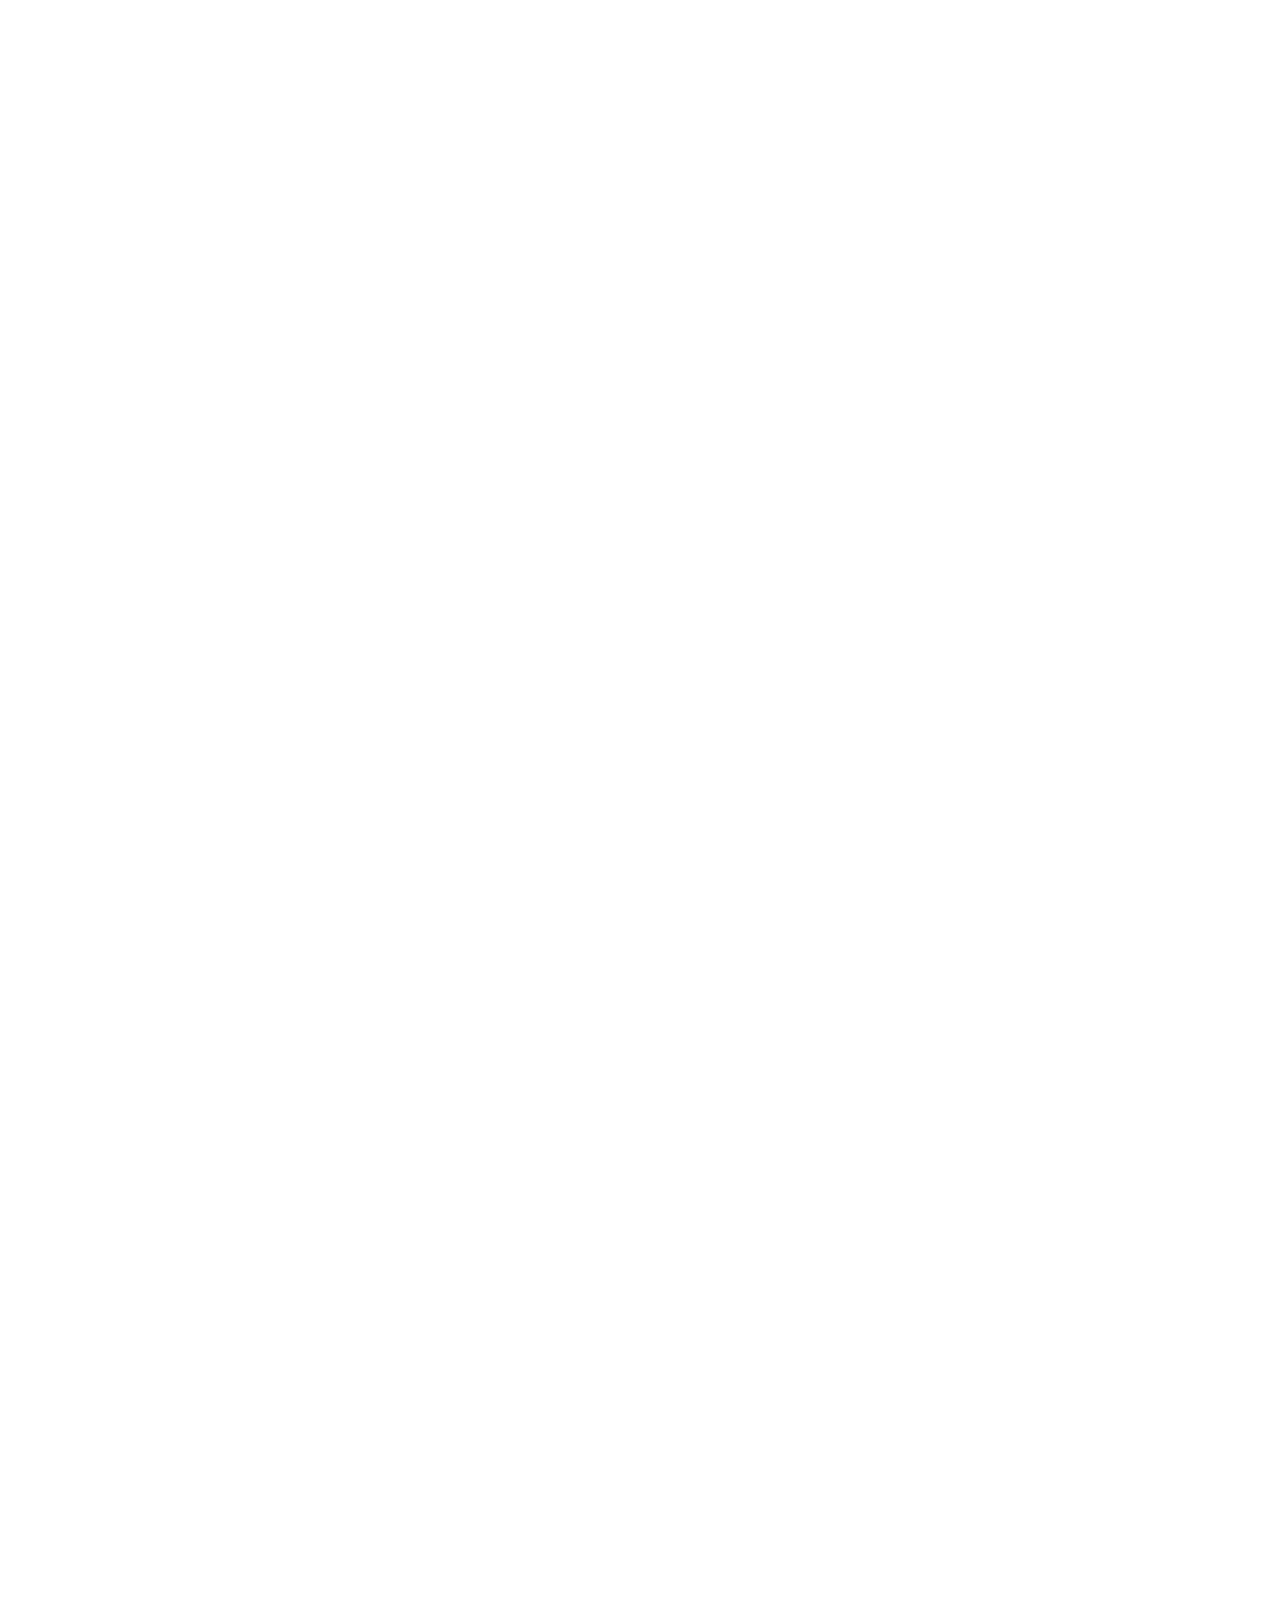
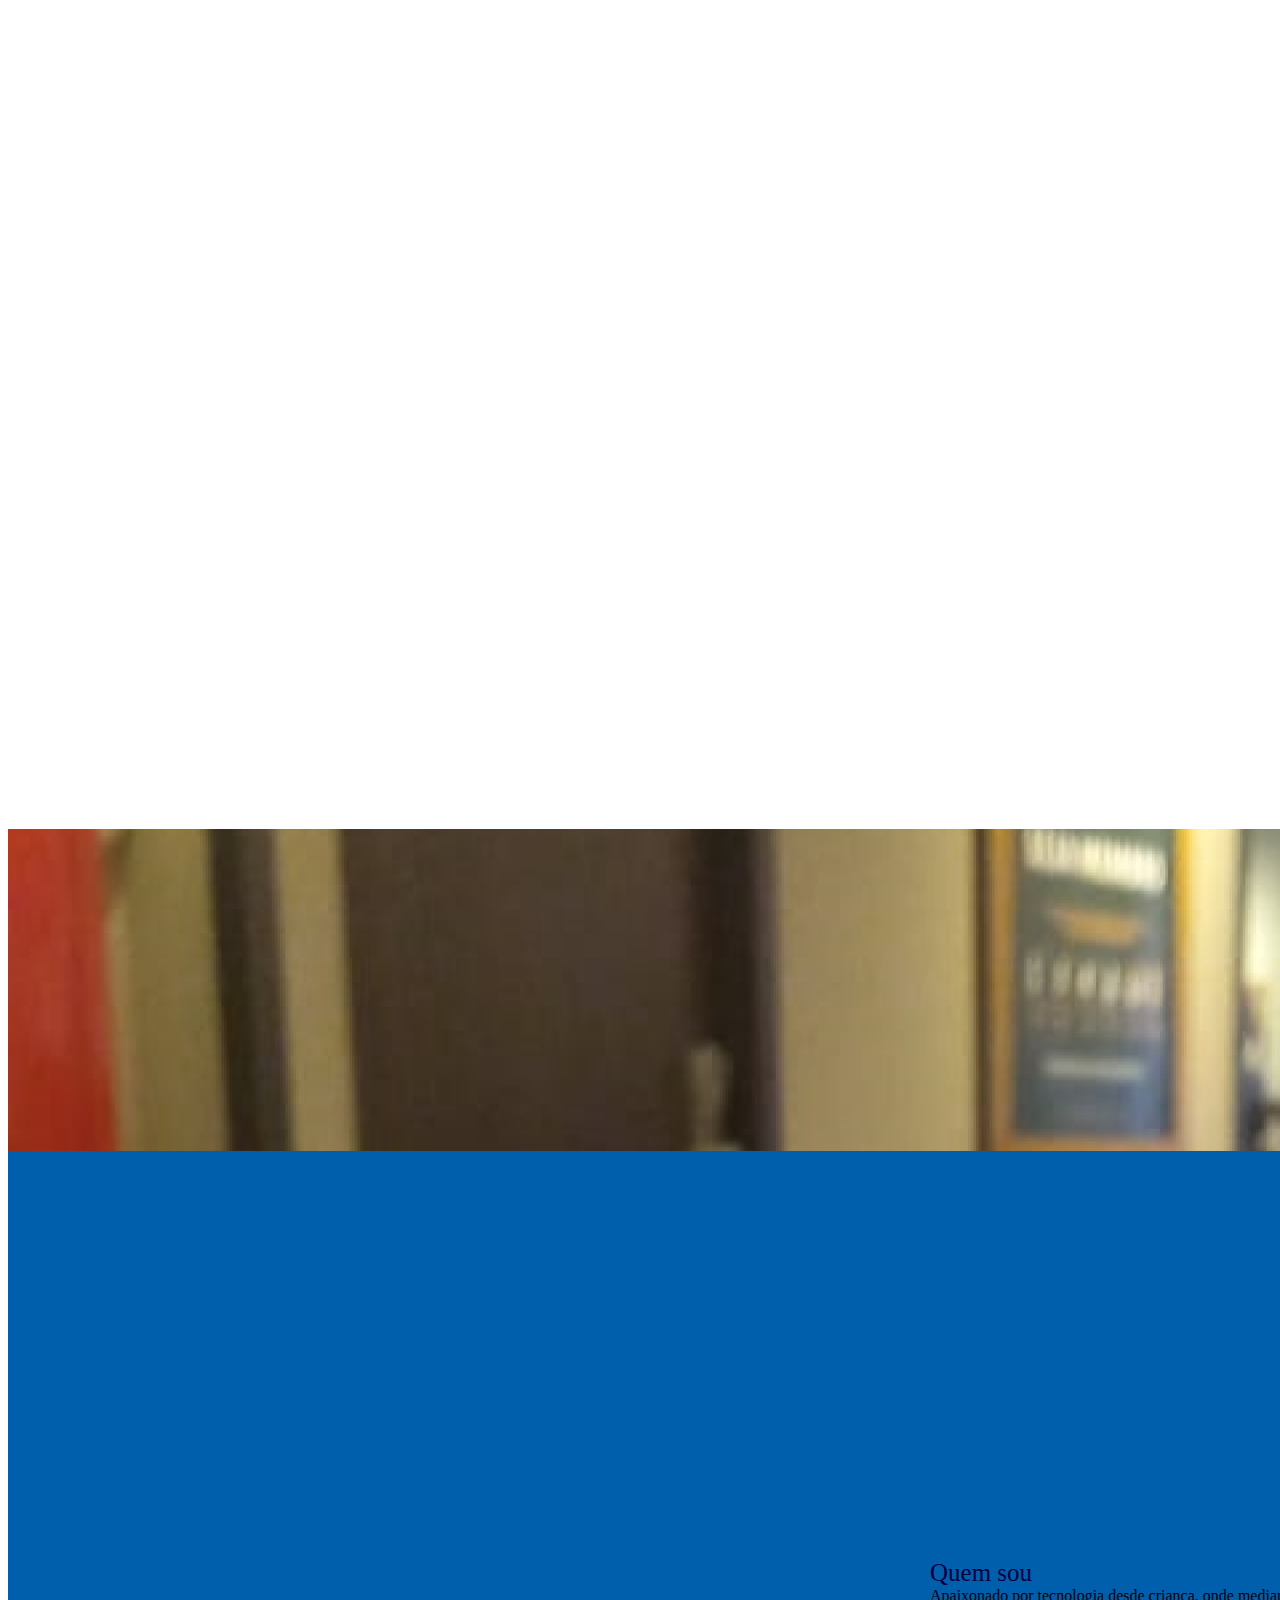
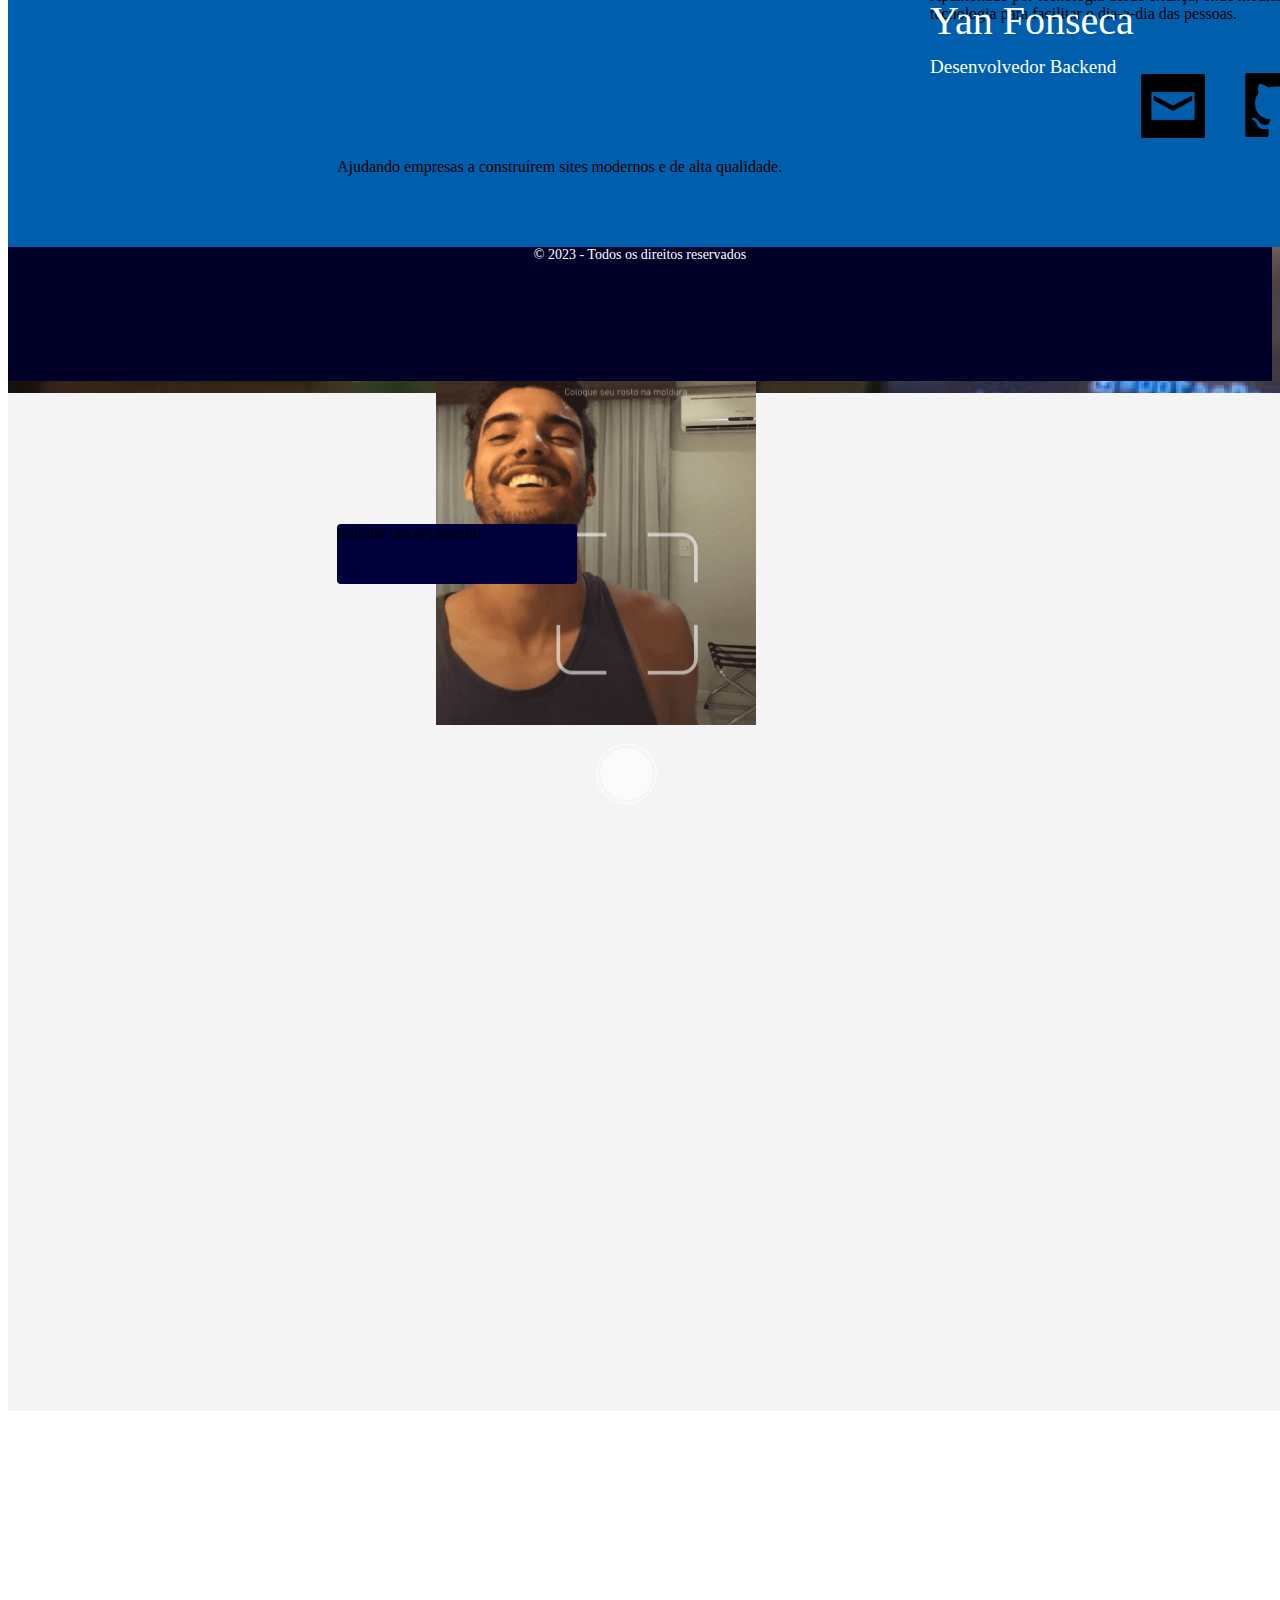
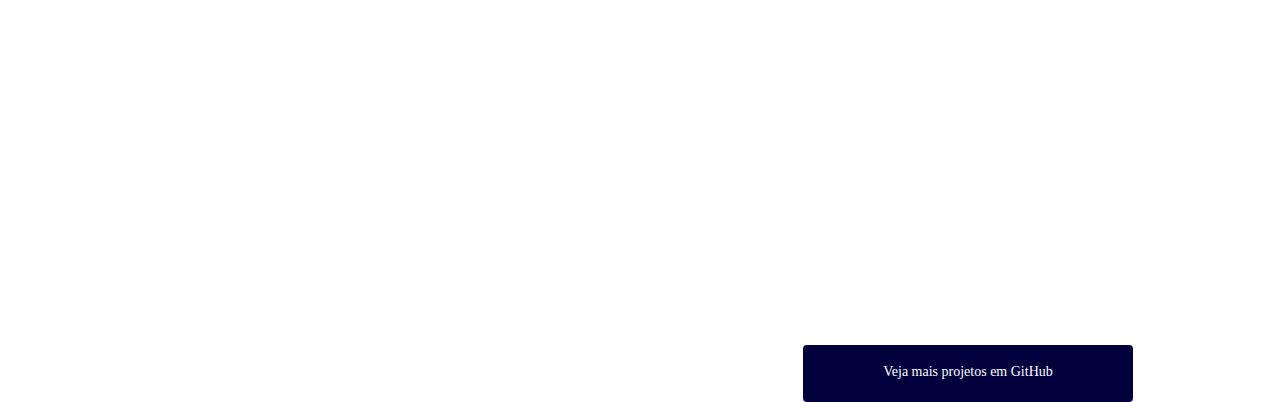
==== index2.html @ cb4ba754 "" ====
﻿<html>
    <head>
        <title>Yan Fonseca</title>
        <link href="https://cdn.jsdelivr.net/npm/bootstrap@5.3.0-alpha1/dist/css/bootstrap.min.css" rel="stylesheet" integrity="sha384-GLhlTQ8iRABdZLl6O3oVMWSktQOp6b7In1Zl3/Jr59b6EGGoI1aFkw7cmDA6j6gD" crossorigin="anonymous">
        <script src="https://cdn.jsdelivr.net/npm/bootstrap@5.3.0-alpha1/dist/js/bootstrap.bundle.min.js" integrity="sha384-w76AqPfDkMBDXo30jS1Sgez6pr3x5MlQ1ZAGC+nuZB+EYdgRZgiwxhTBTkF7CXvN" crossorigin="anonymous"></script>
        <link rel="stylesheet" href="style.css" />
    </head>

    <body>
        <div id='portifolio' class='portifolio'>
            <div id='conteiner' class='conteiner-fluid m-0 p-0'>
                <div id='linhaservicos' class='linhaservicos'>
                    <div id='colunaservicos2' class='colunaservicos2'>
                        <div id='botao' class='botao'>
                            <div id='soliciteumorçamento' class='soliciteumorçamento'>
                                Solicite um orçamento
                            </div>
                        </div>
                    </div>
                    <div id='colunaservicos1' class='colunaservicos1'>
                        <div id='serviços' class='serviços'>
                            Serviços
                        </div>
                    </div>
                </div>
                <div id='linhahabilidades' class='linhahabilidades'>
                    <div id='linhahabilidades2' class='linhahabilidades2'>
                        <div id='colunahabilidades2' class='colunahabilidades2'>
                            <div id='rectangle14' class='rectangle14'>
                            </div>
                        </div>
                        <div id='habilidadesicones' class='habilidadesicones'>
                            <img id='c-+' class='c-+' src='[data-uri]' />
                            </img>
                            <img id='csharp' class='csharp' src='[data-uri]' />
                            </img>
                            <img id='java' class='java' src='[data-uri]' />
                            </img>
                            <img id='python' class='python' src='[data-uri]' />
                            </img>
                            <img id='php' class='php' src='[data-uri]' />
                            </img>
                            <img id='html5' class='html5' src='[data-uri]' />
                            </img>
                            <img id='css3' class='css3' src='[data-uri]' />
                            </img>
                            <img id='bootstrap' class='bootstrap' src='[data-uri]' />
                            </img>
                            <img id='wordpress' class='wordpress' src='[data-uri]' />
                            </img>
                        </div>
                    </div>
                    <div id='colunahabilidades1' class='colunahabilidades1'>
                        <div id='habilidades6' class='habilidades6'>
                            Habilidades
                        </div>
                    </div>
                </div>
                <div id='linhaprojetos' class='linhaprojetos'>
                    <div id='colunaprojetos' class='colunaprojetos'>
                        <img id='fundoyanban1' class='fundoyanban1' src='[data-uri]' />
                        </img>
                        <img id='opaco' class='opaco' src='[data-uri]' />
                        </img>
                        <div id='botao2' class='botao2'>
                            <div id='vejamaisprojetosemgithub' class='vejamaisprojetosemgithub'>
                                Veja mais projetos em GitHub
                            </div>
                        </div>
                    </div>
                </div>
                <div id='linhasobre' class='linhasobre'>
                    <div id='coluna2' class='coluna2'>
                        <div id='linha2' class='linha2'>
                            <div id='icons' class='icons'>
                                <img id='linkedin' class='linkedin' src='[data-uri]' />
                                </img>
                                <img id='whatsapp' class='whatsapp' src='[data-uri]' />
                                </img>
                                <img id='githublogosilhouetteinasquare' class='githublogosilhouetteinasquare' src='[data-uri]' />
                                </img>
                                <img id='email' class='email' src='[data-uri]' />
                                </img>
                            </div>
                        </div>
                        <div id='linha1' class='linha1'>
                            <div id='txt' class='txt'>
                                <div id='quemsou' class='quemsou'>
                                    Quem sou
                                </div>
                                <div id='yanfonseca' class='yanfonseca'>
                                    Yan Fonseca
                                </div>
                                <div id='desenvolvedorbackend' class='desenvolvedorbackend'>
                                    Desenvolvedor Backend
                                </div>
                                <div id='apaixonadoportecnologiadesdecriança,ondemedianteexperiênciasdiversas,acaboupordesejarfazerusodatecnologiaparafacilitarodia-a-diadaspessoas.' class='apaixonadoportecnologiadesdecriança,ondemedianteexperiênciasdiversas,acaboupordesejarfazerusodatecnologiaparafacilitarodia-a-diadaspessoas.'>
                                    Apaixonado por tecnologia desde criança, onde mediante experiências diversas, acabou por desejar fazer uso da tecnologia para facilitar o dia-a-dia das pessoas.
                                </div>
                            </div>
                        </div>
                    </div>
                    <div id='coluna1' class='coluna1'>
                        <div id='foto' class='foto'>
                            <img id='img_yan1' class='img_yan1' src='[data-uri]' />
                            </img>
                            <img id='coisinhadefoto' class='coisinhadefoto' src='[data-uri]' />
                            </img>
                        </div>
                    </div>
                </div>
                <div id='linhainicio' class='linhainicio'>
                    <div id='coluna02' class='coluna02'>
                        <div id='logo2' class='logo2'>
                            <div id='h1' class='h1'>
                                <div id='dubweb' class='dubweb'>
                                    DubWeb
                                </div>
                            </div>
                            <div id='h12' class='h12'>
                                <div id='d17' class='d17'>
                                    D
                                </div>
                            </div>
                            <div id='h13' class='h13'>
                                <div id='w4' class='w4'>
                                    W
                                </div>
                            </div>
                        </div>
                    </div>
                    <div id='coluna01' class='coluna01'>
                        <div id='h14' class='h14'>
                            <div id='ajudandoempresasaconstruíremsitesmodernosedealtaqualidade.' class='ajudandoempresasaconstruíremsitesmodernosedealtaqualidade.'>
                                Ajudando empresas a construírem sites modernos
                                e de alta qualidade.
                            </div>
                        </div>
                        <div id='a42' class='a42'>
                            <div id='soliciteumorçamento2' class='soliciteumorçamento2'>
                                Solicite um orçamento
                            </div>
                        </div>
                    </div>
                </div>
            </div>
            <div id='linharodape' class='row'>
                    <div id='colunarodape' class='col-md-12'>
                        <div id='footerestilo'>
                            © 2023 - Todos os direitos reservados
                        </div>
                    </div>
                </div>
        </div>
    
    </body>
</html>
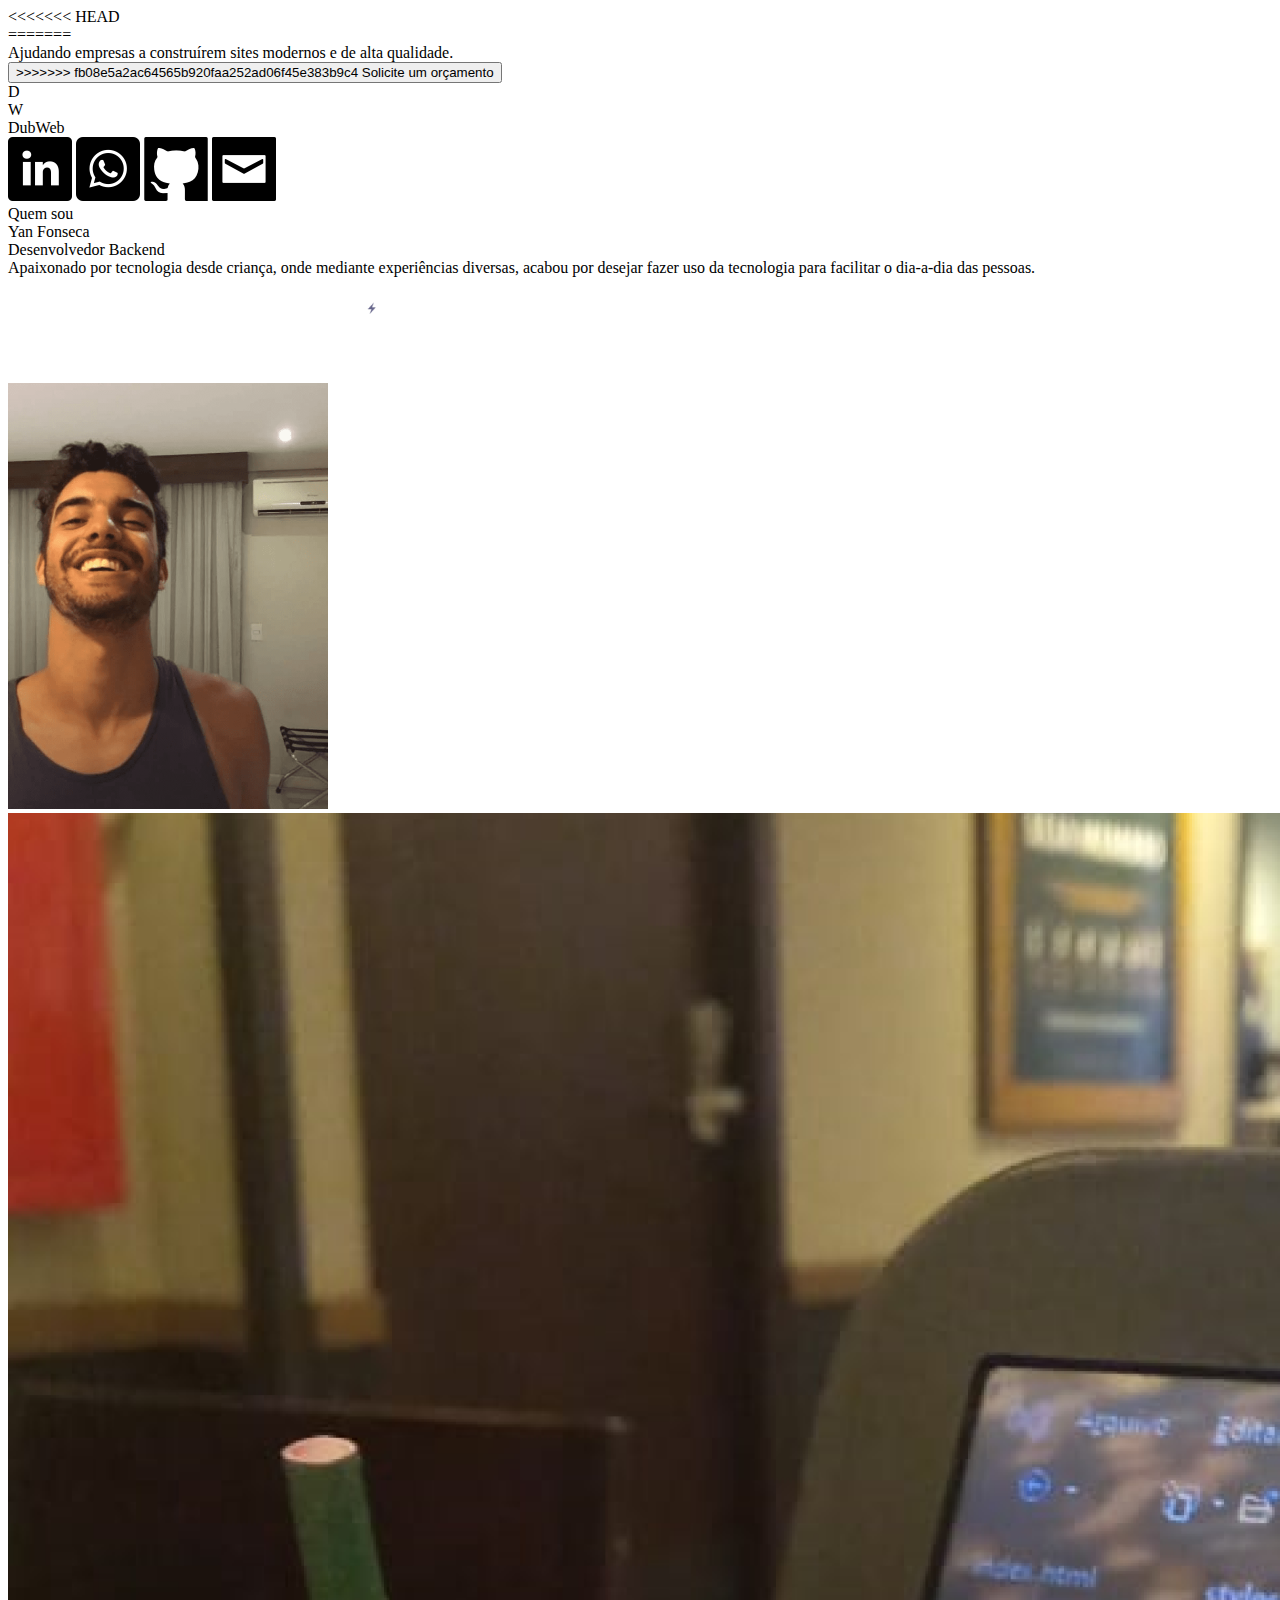
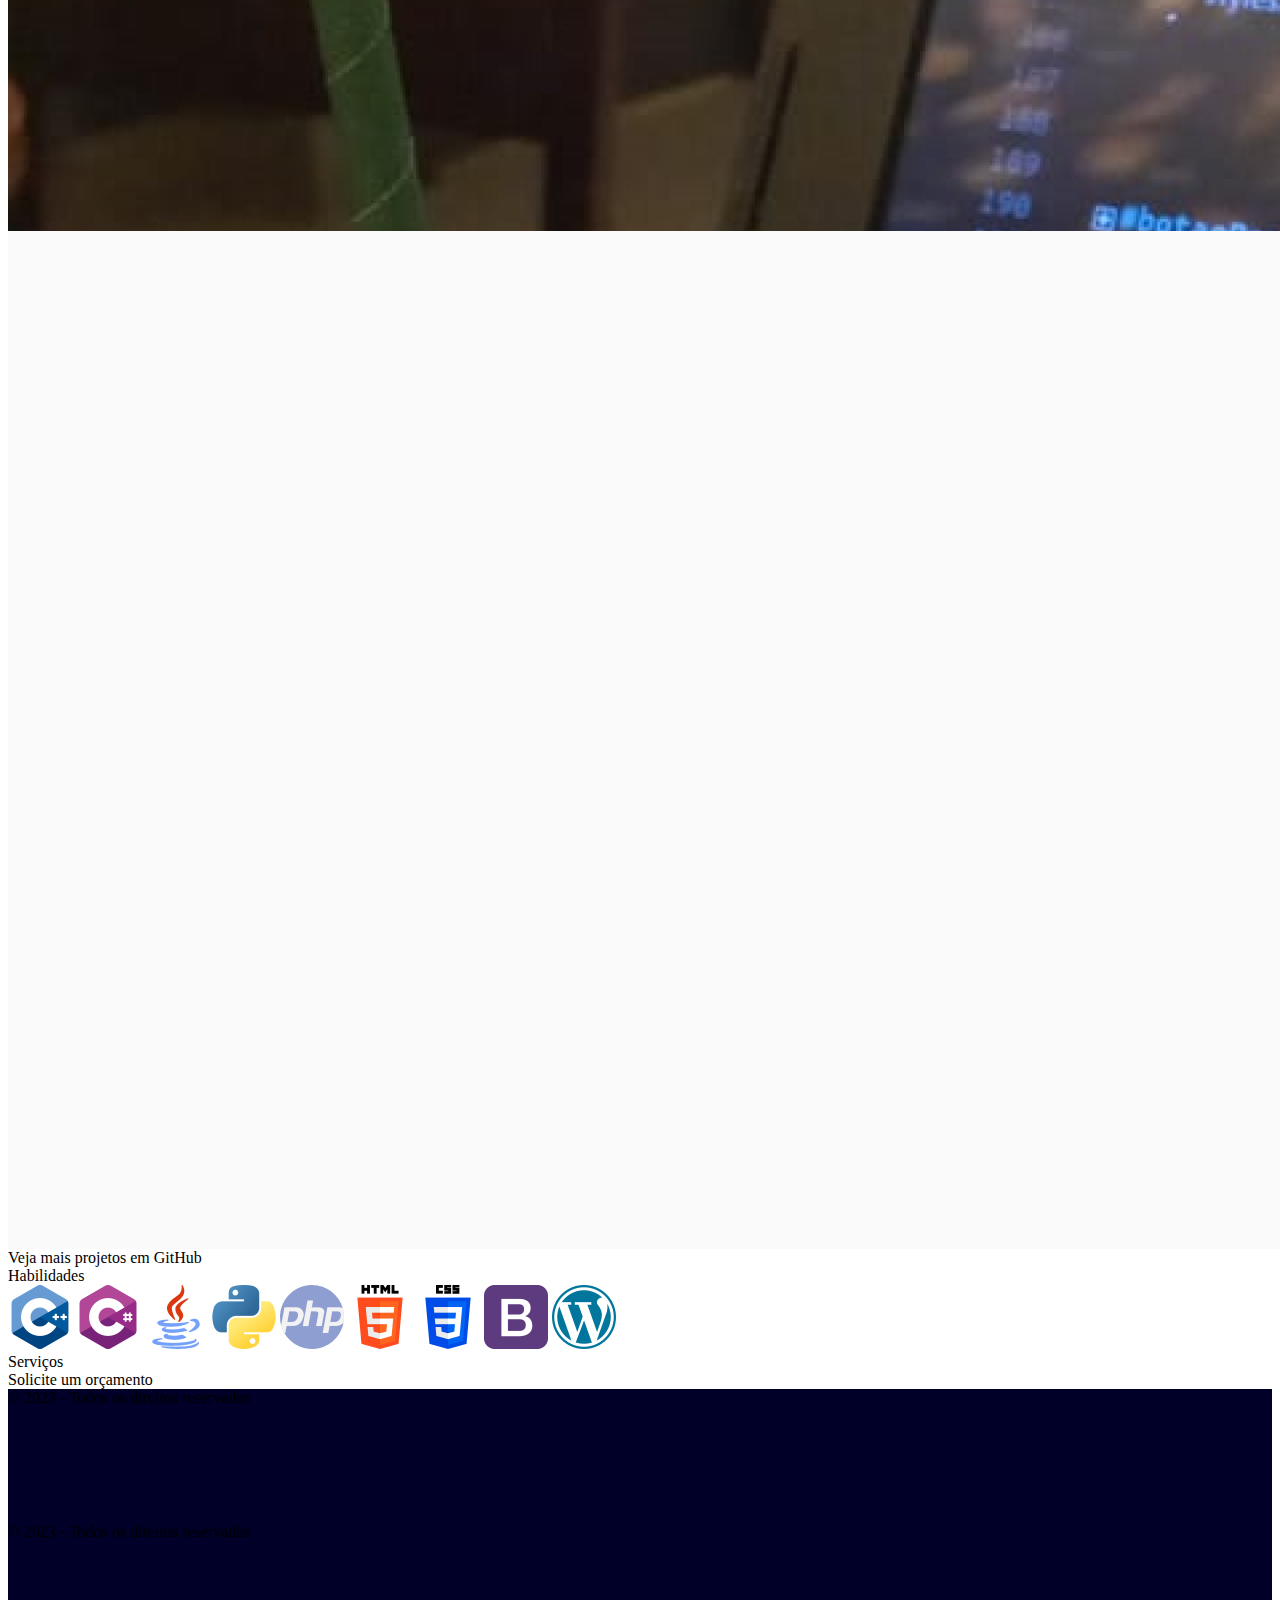
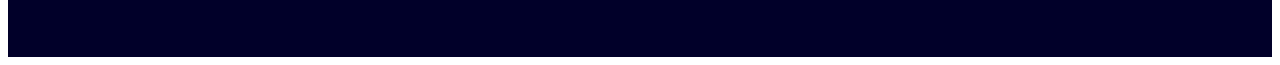
==== commit 38ca67dc: "" ====
--- a/index2.html
+++ b/index2.html
@@ -8,63 +8,47 @@
 
     <body>
         <div id='portifolio' class='portifolio'>
+<<<<<<< HEAD
             <div id='conteiner' class='conteiner-fluid m-0 p-0'>
                 <div id='linhaservicos' class='linhaservicos'>
                     <div id='colunaservicos2' class='colunaservicos2'>
                         <div id='botao' class='botao'>
                             <div id='soliciteumorçamento' class='soliciteumorçamento'>
+=======
+            <div id='conteiner' class='conteiner-fluid p-0 m-0'>
+                <div id='linhainicio' class='row'>
+                    <div id='coluna01' class='col-md-6'>
+
+                        <div id='h14' class='h14'>
+                            <div id='ajudandoempresasaconstruíremsitesmodernosedealtaqualidade.' class='ajudandoempresasaconstruíremsitesmodernosedealtaqualidade.'>
+                                Ajudando empresas a construírem sites modernos
+                                e de alta qualidade.
+                            </div>
+                        </div>
+                        <button id='a42 botaoIni' class='btn'>
+                            <div id=''>
+>>>>>>> fb08e5a2ac64565b920faa252ad06f45e383b9c4
                                 Solicite um orçamento
                             </div>
-                        </div>
+                        </button>
                     </div>
-                    <div id='colunaservicos1' class='colunaservicos1'>
-                        <div id='serviços' class='serviços'>
-                            Serviços
-                        </div>
-                    </div>
-                </div>
-                <div id='linhahabilidades' class='linhahabilidades'>
-                    <div id='linhahabilidades2' class='linhahabilidades2'>
-                        <div id='colunahabilidades2' class='colunahabilidades2'>
-                            <div id='rectangle14' class='rectangle14'>
+                    <div id='coluna02' class='col-md-6'>
+                        <div id='logo2' class='logo2'>
+
+                            <div id='h12' class='h12'>
+                                <div id='d17' class='d17'>
+                                    D
+                                </div>
                             </div>
-                        </div>
-                        <div id='habilidadesicones' class='habilidadesicones'>
-                            <img id='c-+' class='c-+' src='[data-uri]' />
-                            </img>
-                            <img id='csharp' class='csharp' src='[data-uri]' />
-                            </img>
-                            <img id='java' class='java' src='[data-uri]' />
-                            </img>
-                            <img id='python' class='python' src='[data-uri]' />
-                            </img>
-                            <img id='php' class='php' src='[data-uri]' />
-                            </img>
-                            <img id='html5' class='html5' src='[data-uri]' />
-                            </img>
-                            <img id='css3' class='css3' src='[data-uri]' />
-                            </img>
-                            <img id='bootstrap' class='bootstrap' src='[data-uri]' />
-                            </img>
-                            <img id='wordpress' class='wordpress' src='[data-uri]' />
-                            </img>
-                        </div>
-                    </div>
-                    <div id='colunahabilidades1' class='colunahabilidades1'>
-                        <div id='habilidades6' class='habilidades6'>
-                            Habilidades
-                        </div>
-                    </div>
-                </div>
-                <div id='linhaprojetos' class='linhaprojetos'>
-                    <div id='colunaprojetos' class='colunaprojetos'>
-                        <img id='fundoyanban1' class='fundoyanban1' src='[data-uri]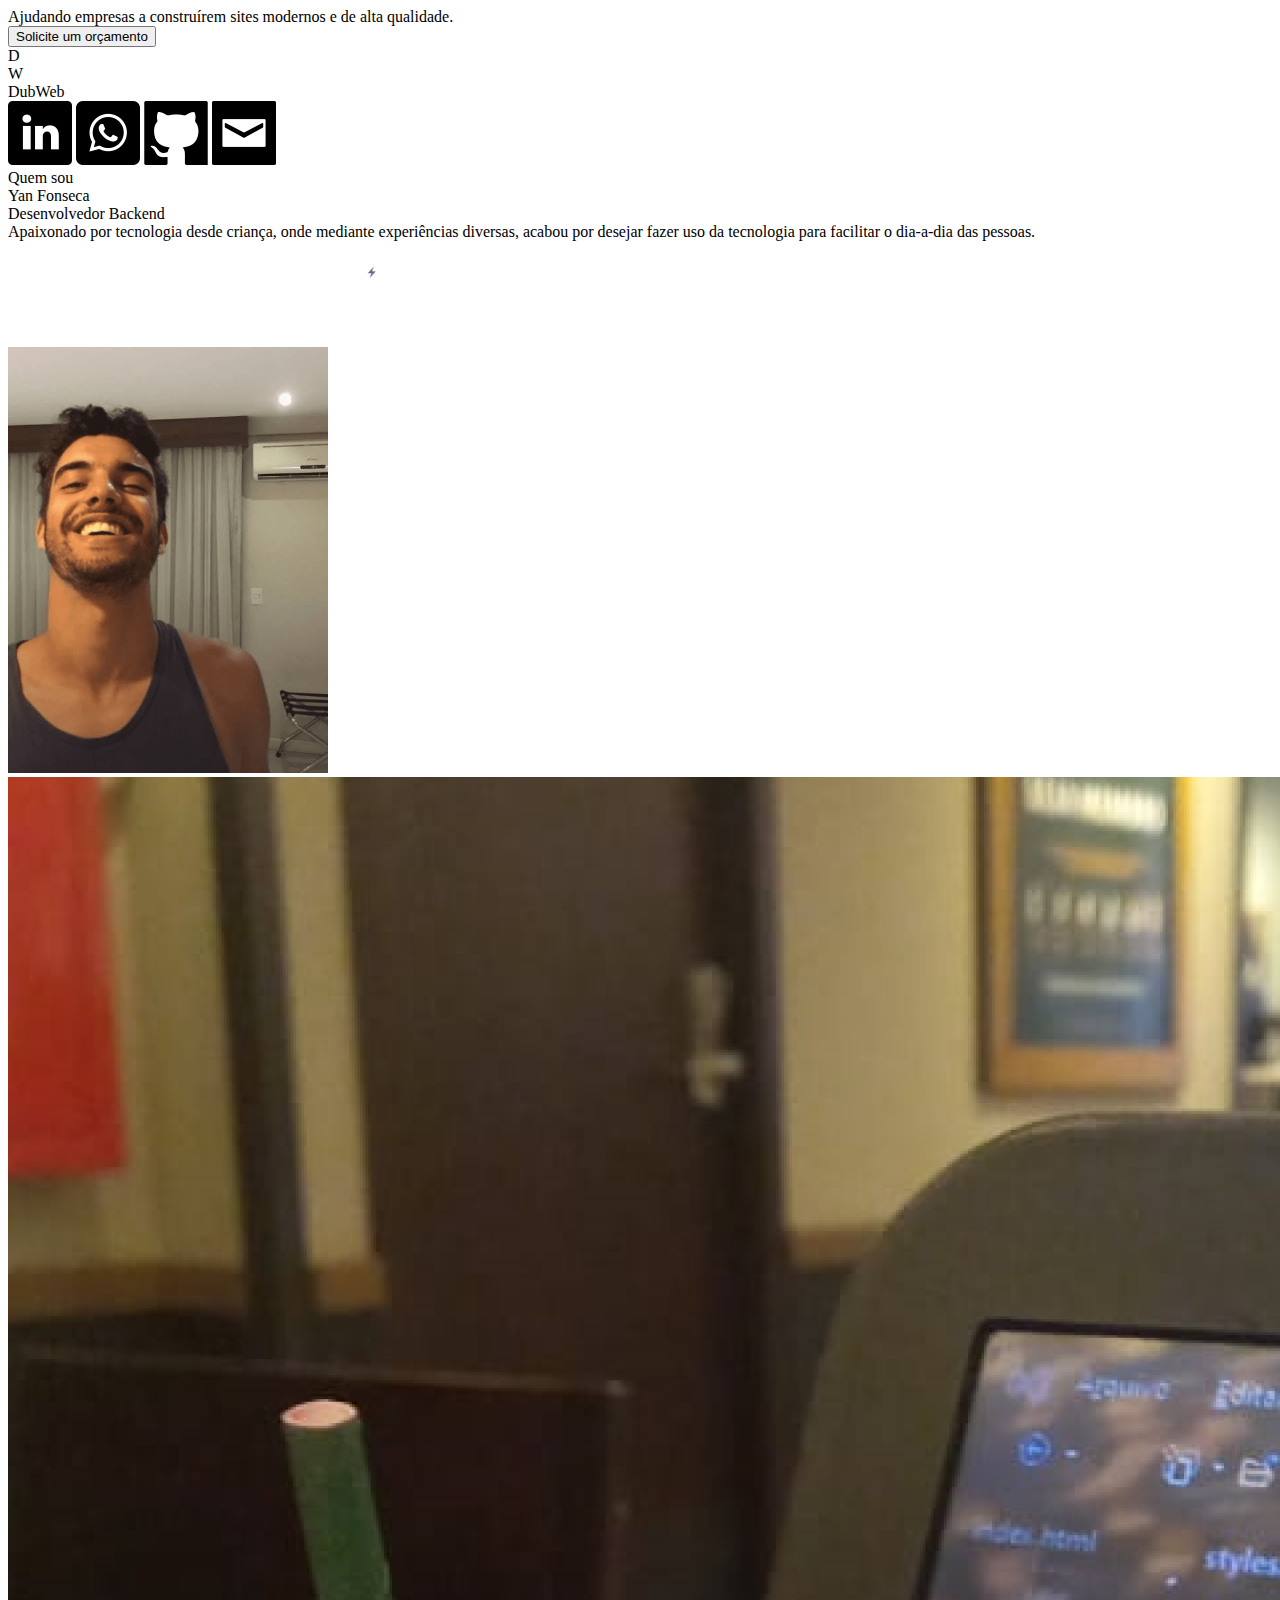
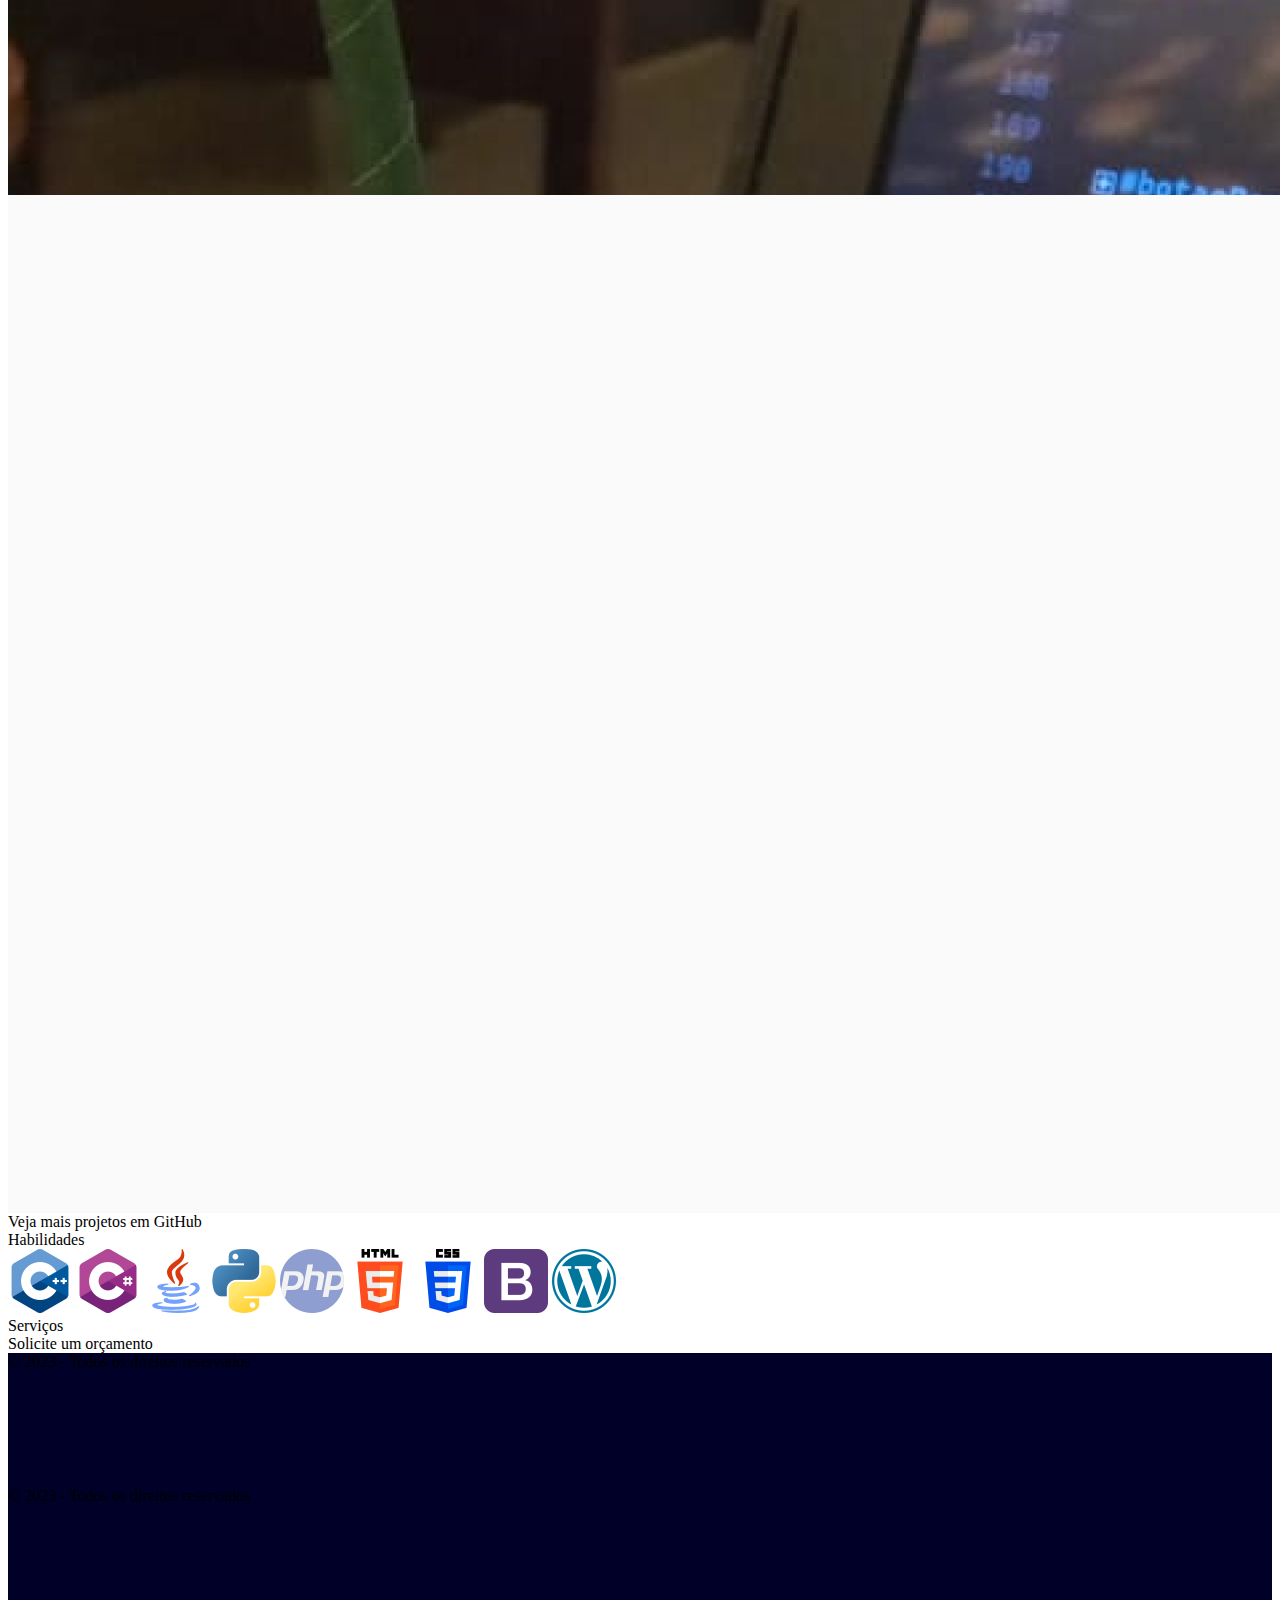
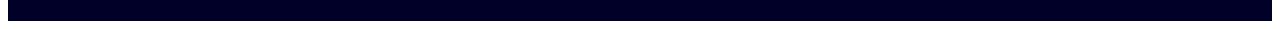
==== commit 6f784e35: "" ====
--- a/index2.html
+++ b/index2.html
@@ -8,13 +8,6 @@
 
     <body>
         <div id='portifolio' class='portifolio'>
-<<<<<<< HEAD
-            <div id='conteiner' class='conteiner-fluid m-0 p-0'>
-                <div id='linhaservicos' class='linhaservicos'>
-                    <div id='colunaservicos2' class='colunaservicos2'>
-                        <div id='botao' class='botao'>
-                            <div id='soliciteumorçamento' class='soliciteumorçamento'>
-=======
             <div id='conteiner' class='conteiner-fluid p-0 m-0'>
                 <div id='linhainicio' class='row'>
                     <div id='coluna01' class='col-md-6'>
@@ -27,7 +20,6 @@
                         </div>
                         <button id='a42 botaoIni' class='btn'>
                             <div id=''>
->>>>>>> fb08e5a2ac64565b920faa252ad06f45e383b9c4
                                 Solicite um orçamento
                             </div>
                         </button>
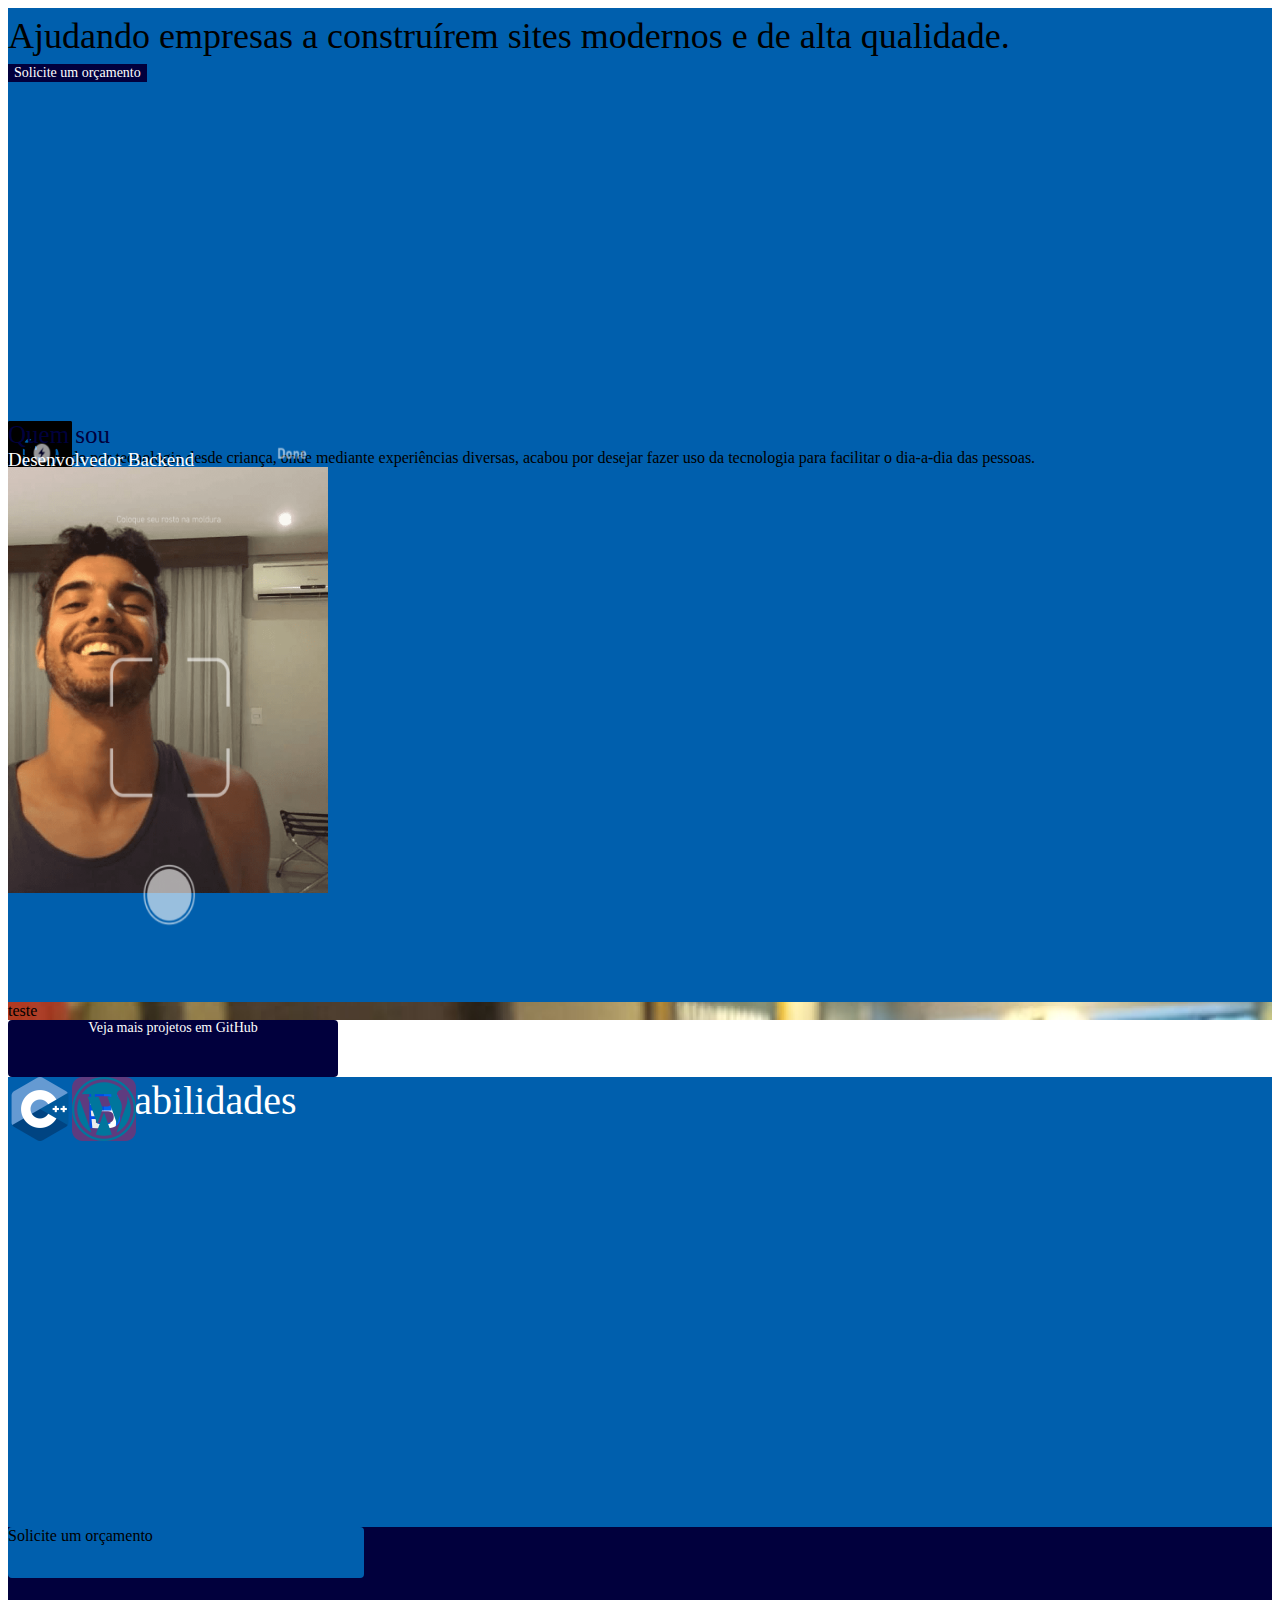
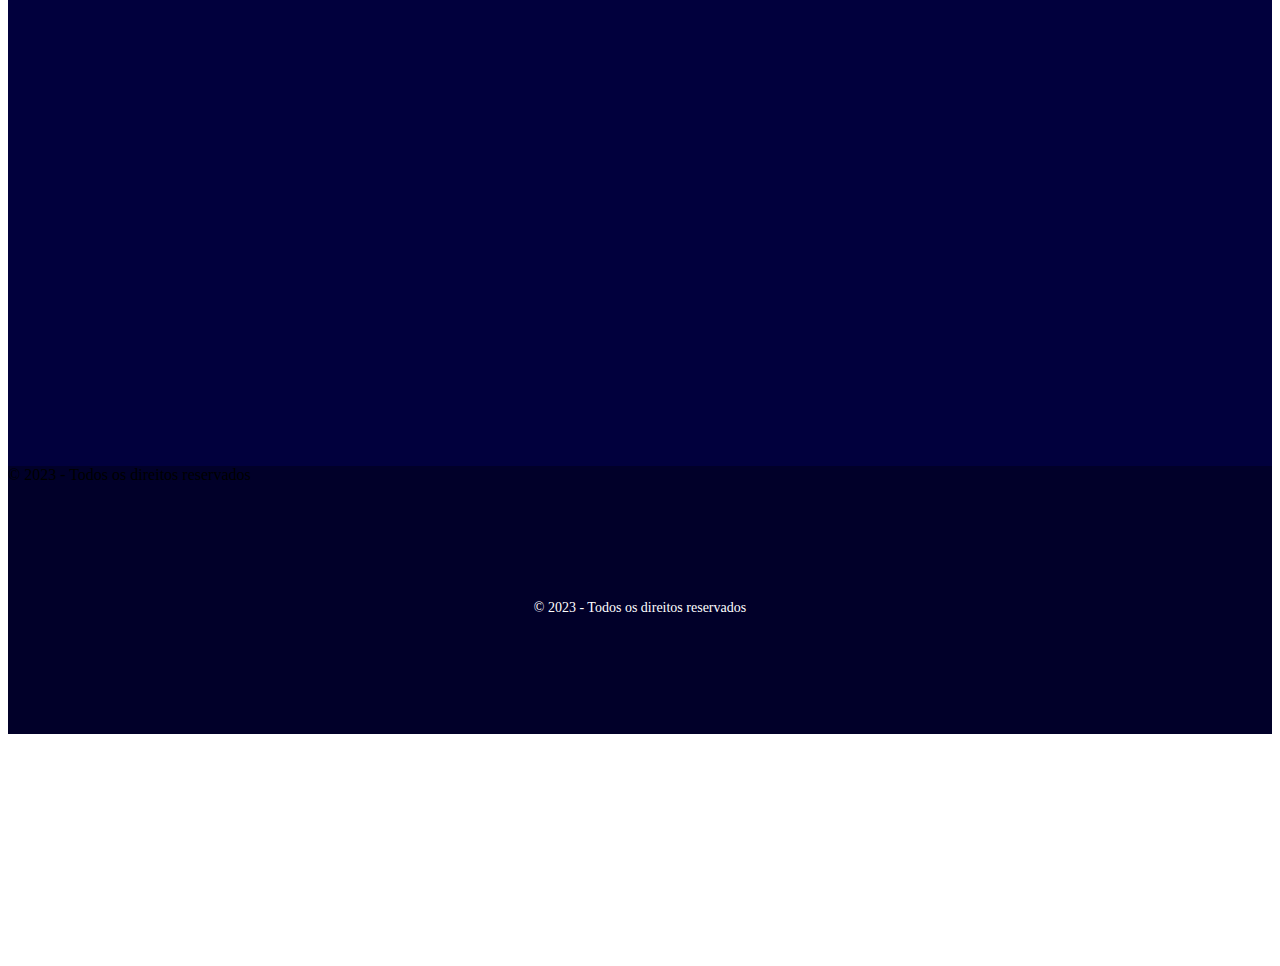
==== commit e5e1efcd: "" ====
--- a/index2.html
+++ b/index2.html
@@ -12,16 +12,16 @@
                 <div id='linhainicio' class='row'>
                     <div id='coluna01' class='col-md-6'>
 
-                        <div id='h14' class='h14'>
-                            <div id='ajudandoempresasaconstruíremsitesmodernosedealtaqualidade.' class='ajudandoempresasaconstruíremsitesmodernosedealtaqualidade.'>
+                        <div class='h14'>
+                            <div id='tInicial' class='ajudandoempresasaconstruíremsitesmodernosedealtaqualidade.'>
                                 Ajudando empresas a construírem sites modernos
                                 e de alta qualidade.
                             </div>
                         </div>
-                        <button id='a42 botaoIni' class='btn'>
-                            <div id=''>
+                        <button id='' class='btn btn-light det'>
+                            
                                 Solicite um orçamento
-                            </div>
+                            
                         </button>
                     </div>
                     <div id='coluna02' class='col-md-6'>
@@ -87,10 +87,12 @@
                 </div>
                 <div id='linhaprojetos' class='linhaprojetos'>
                     <div id='colunaprojetos' class='colunaprojetos'>
-                        <img id='fundoyanban1' class='fundoyanban1' src='[data-uri]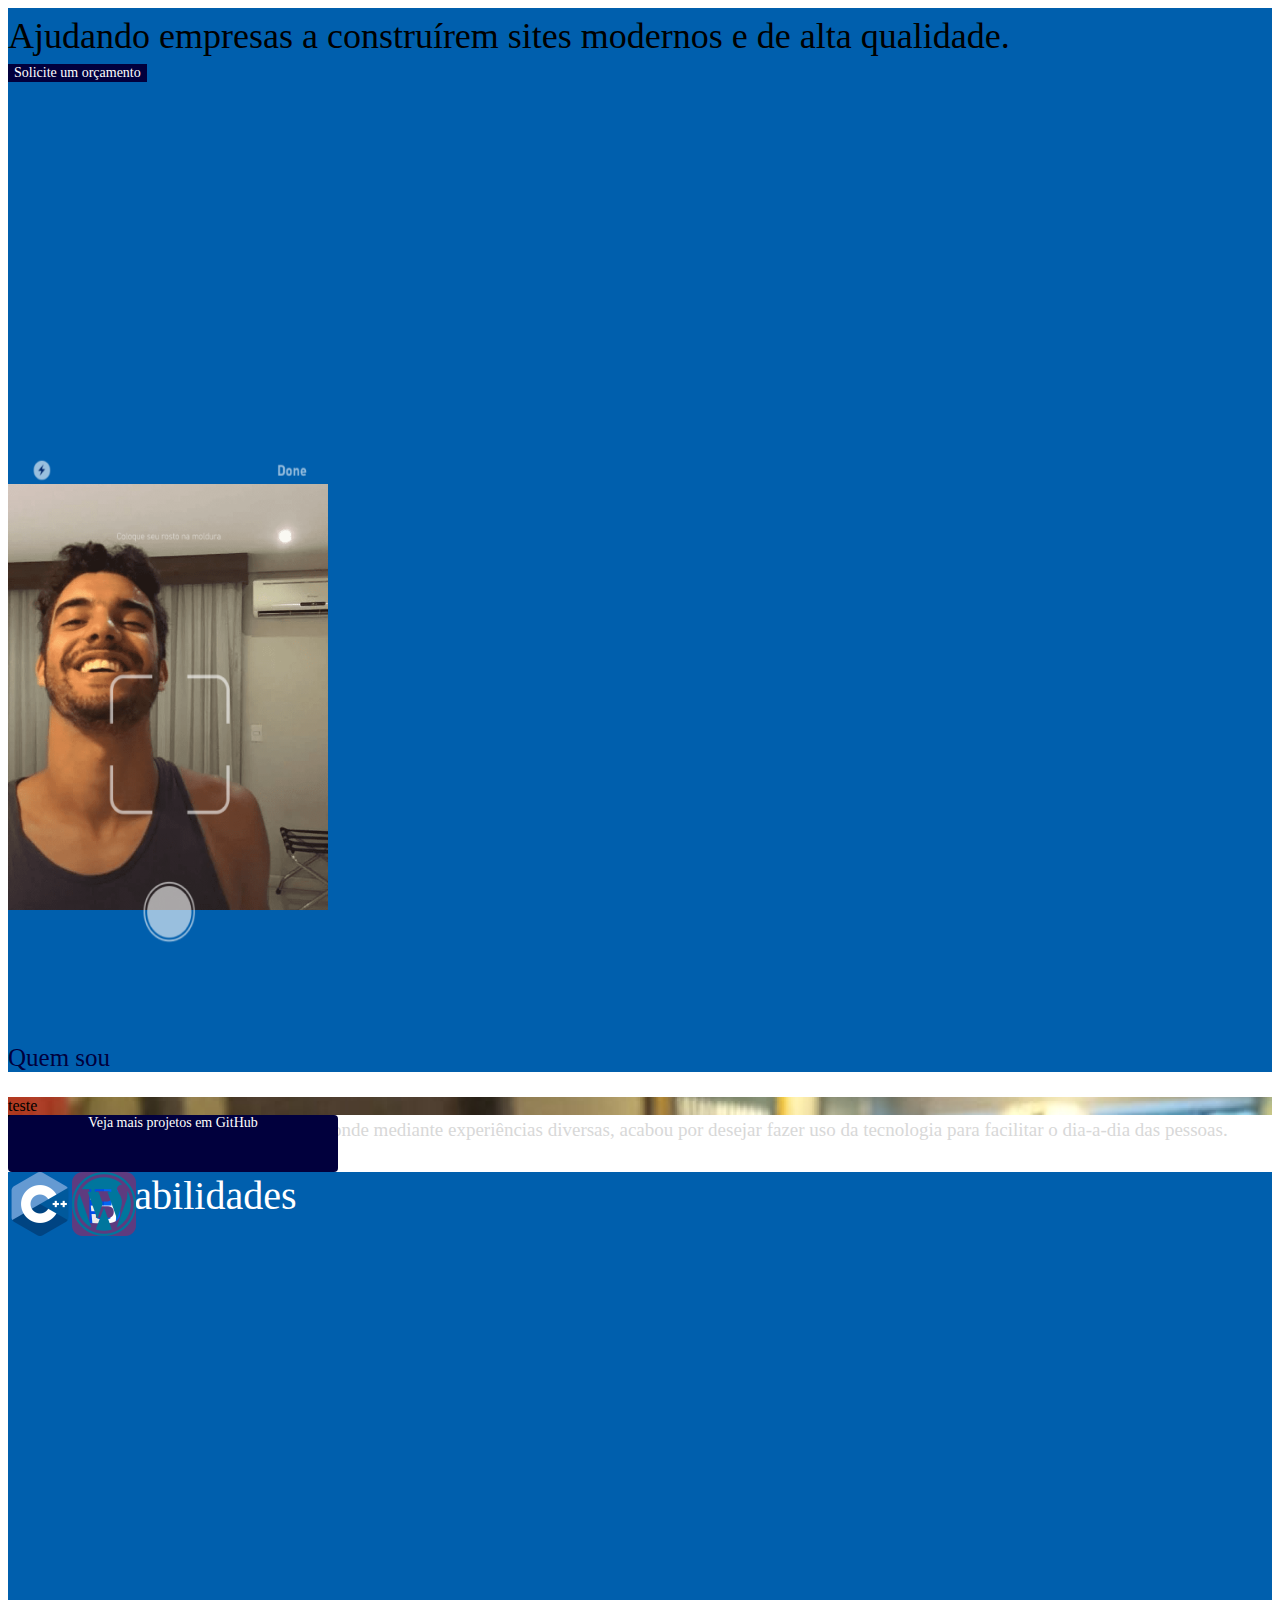
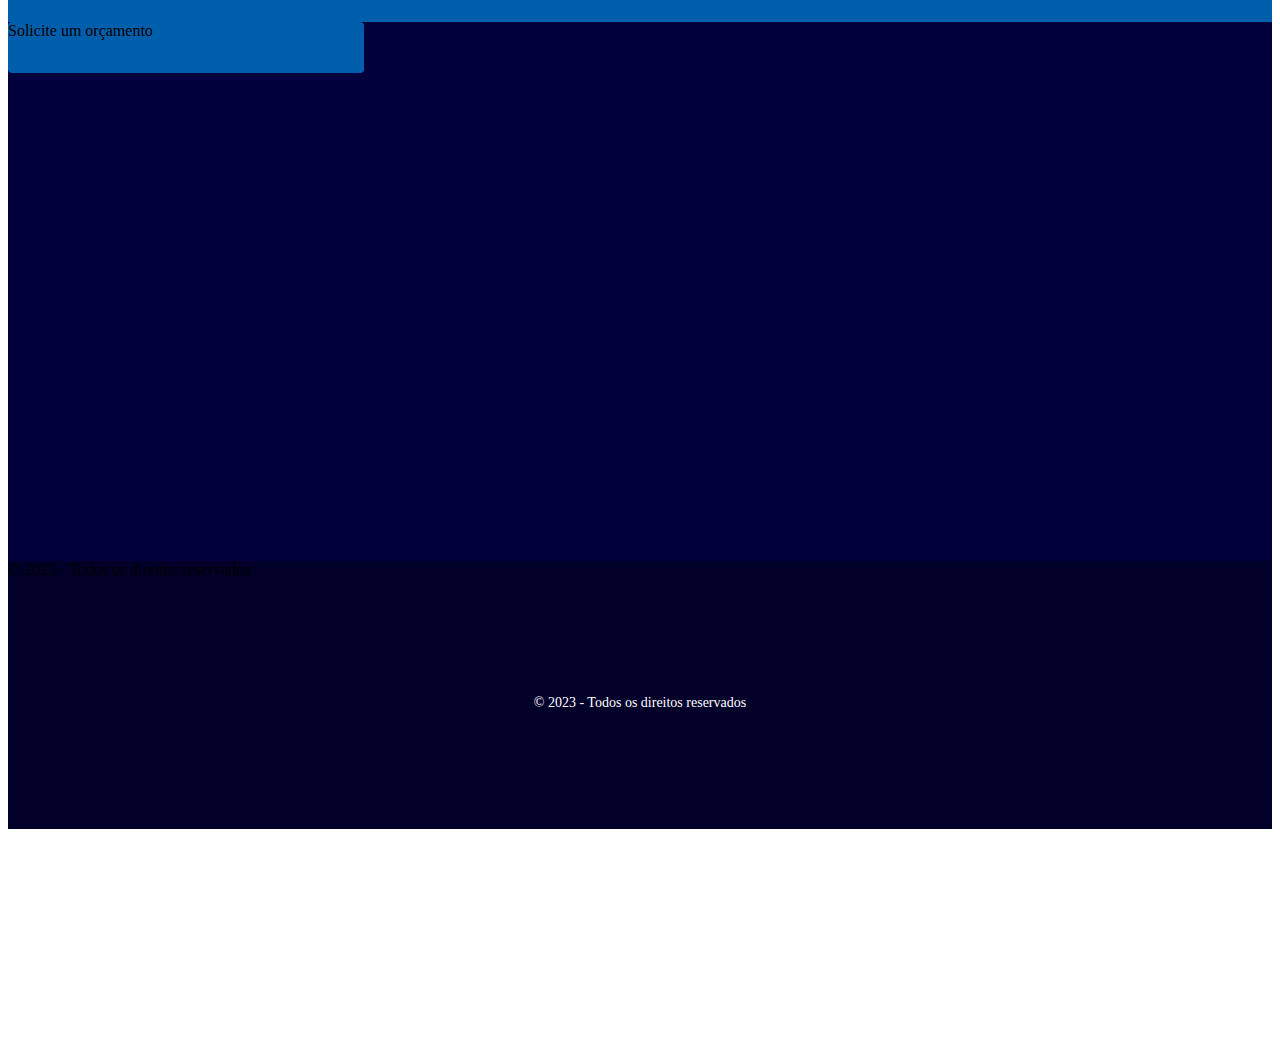
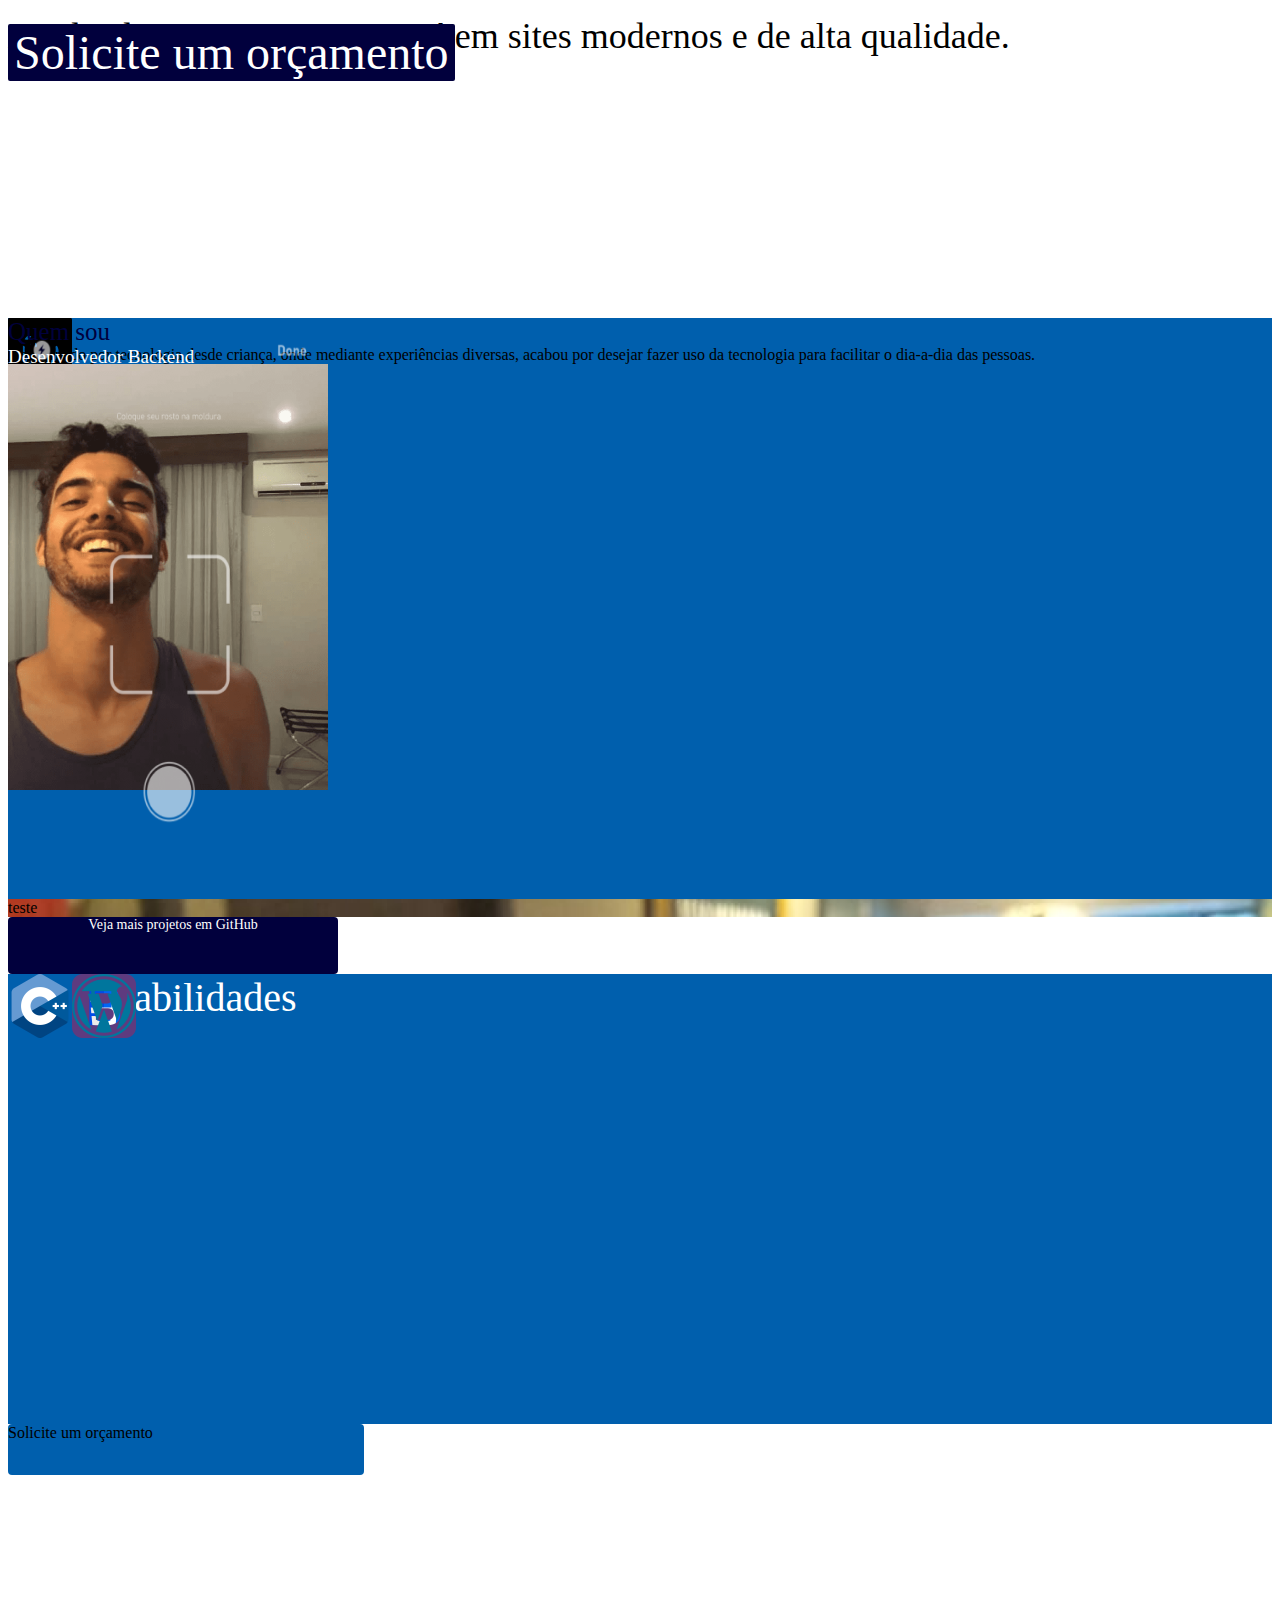
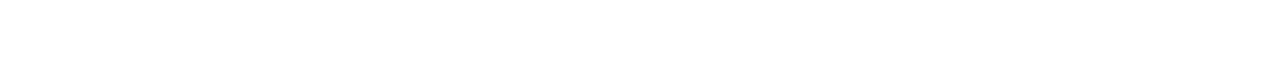
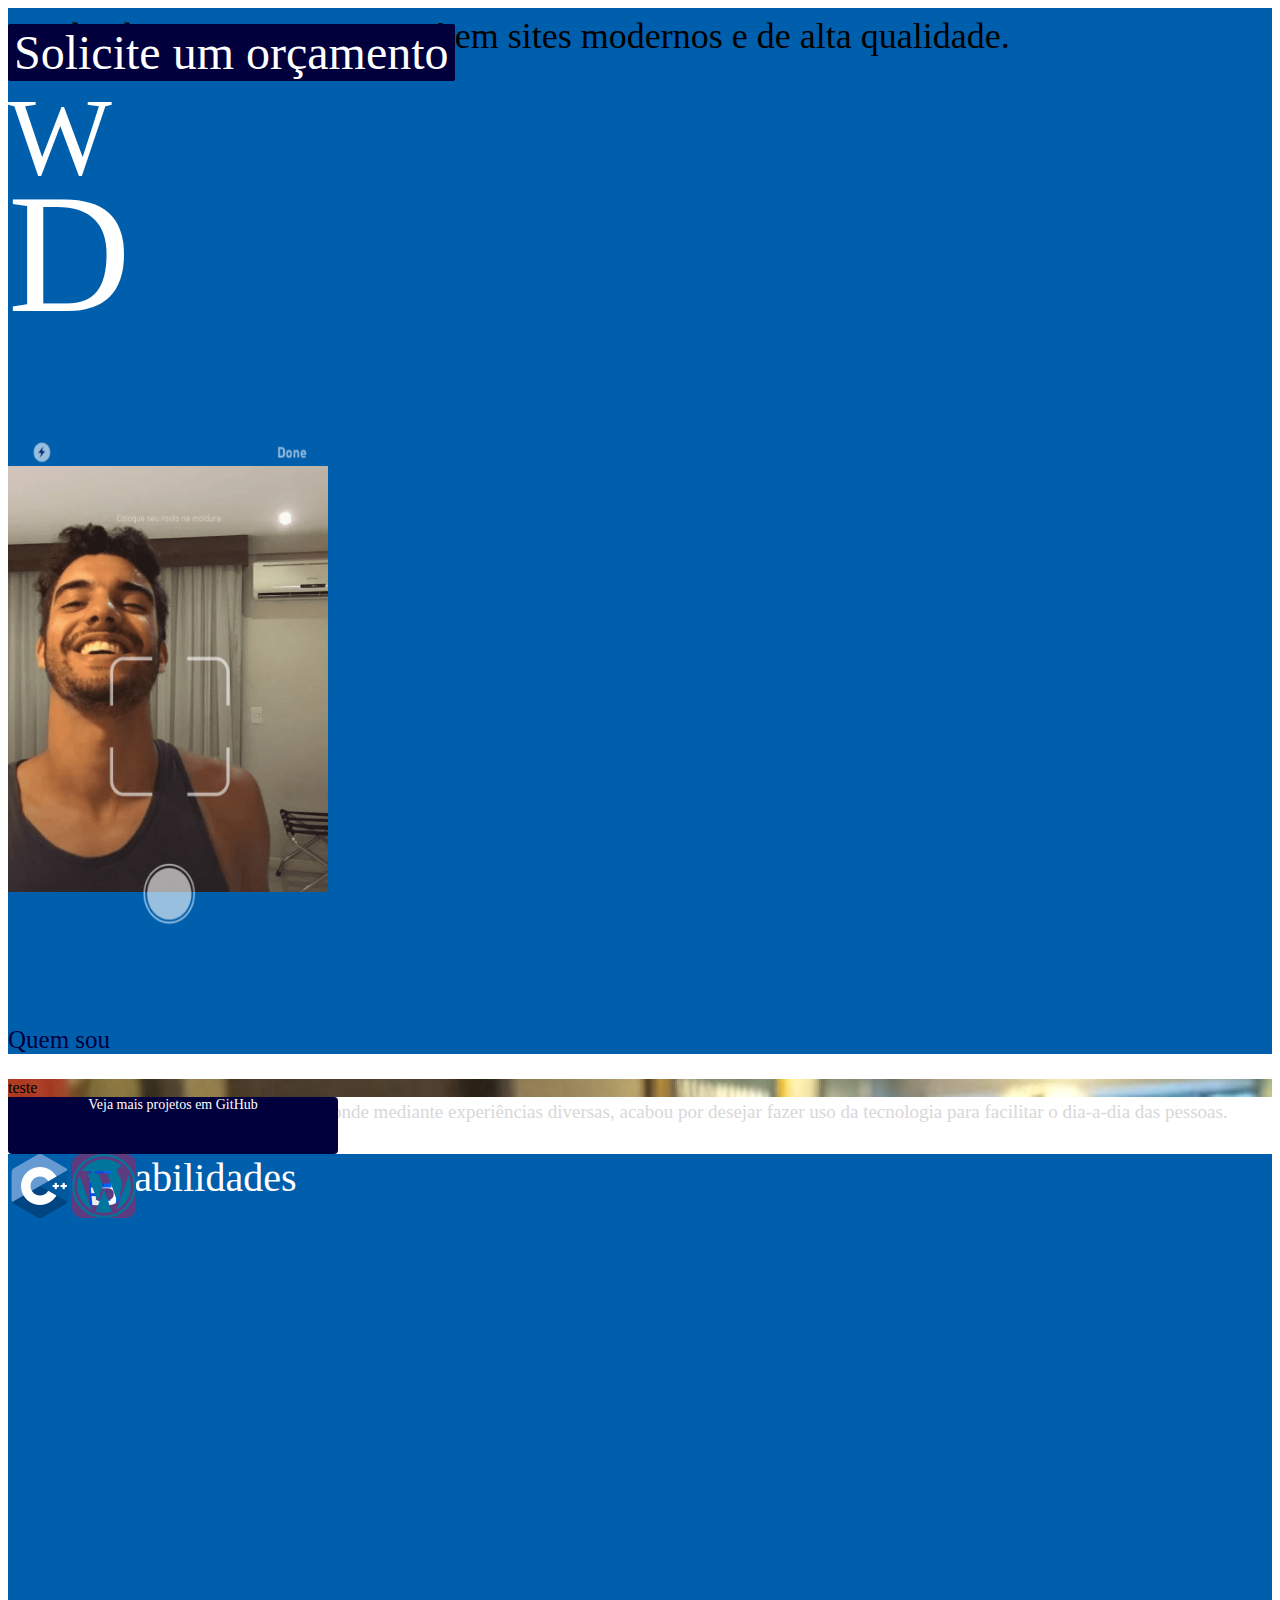
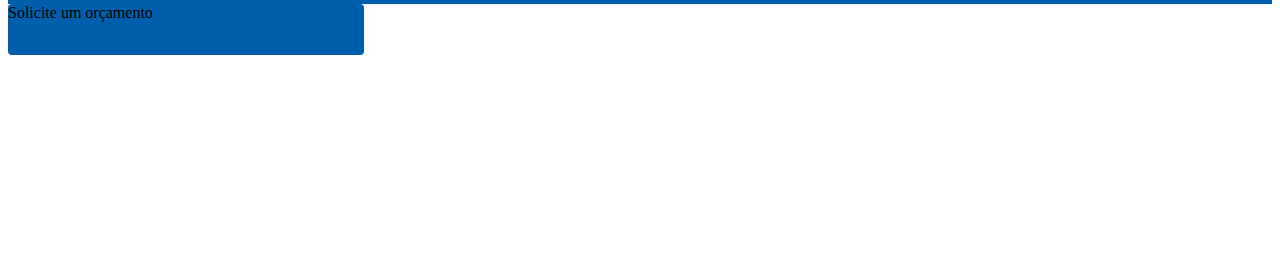
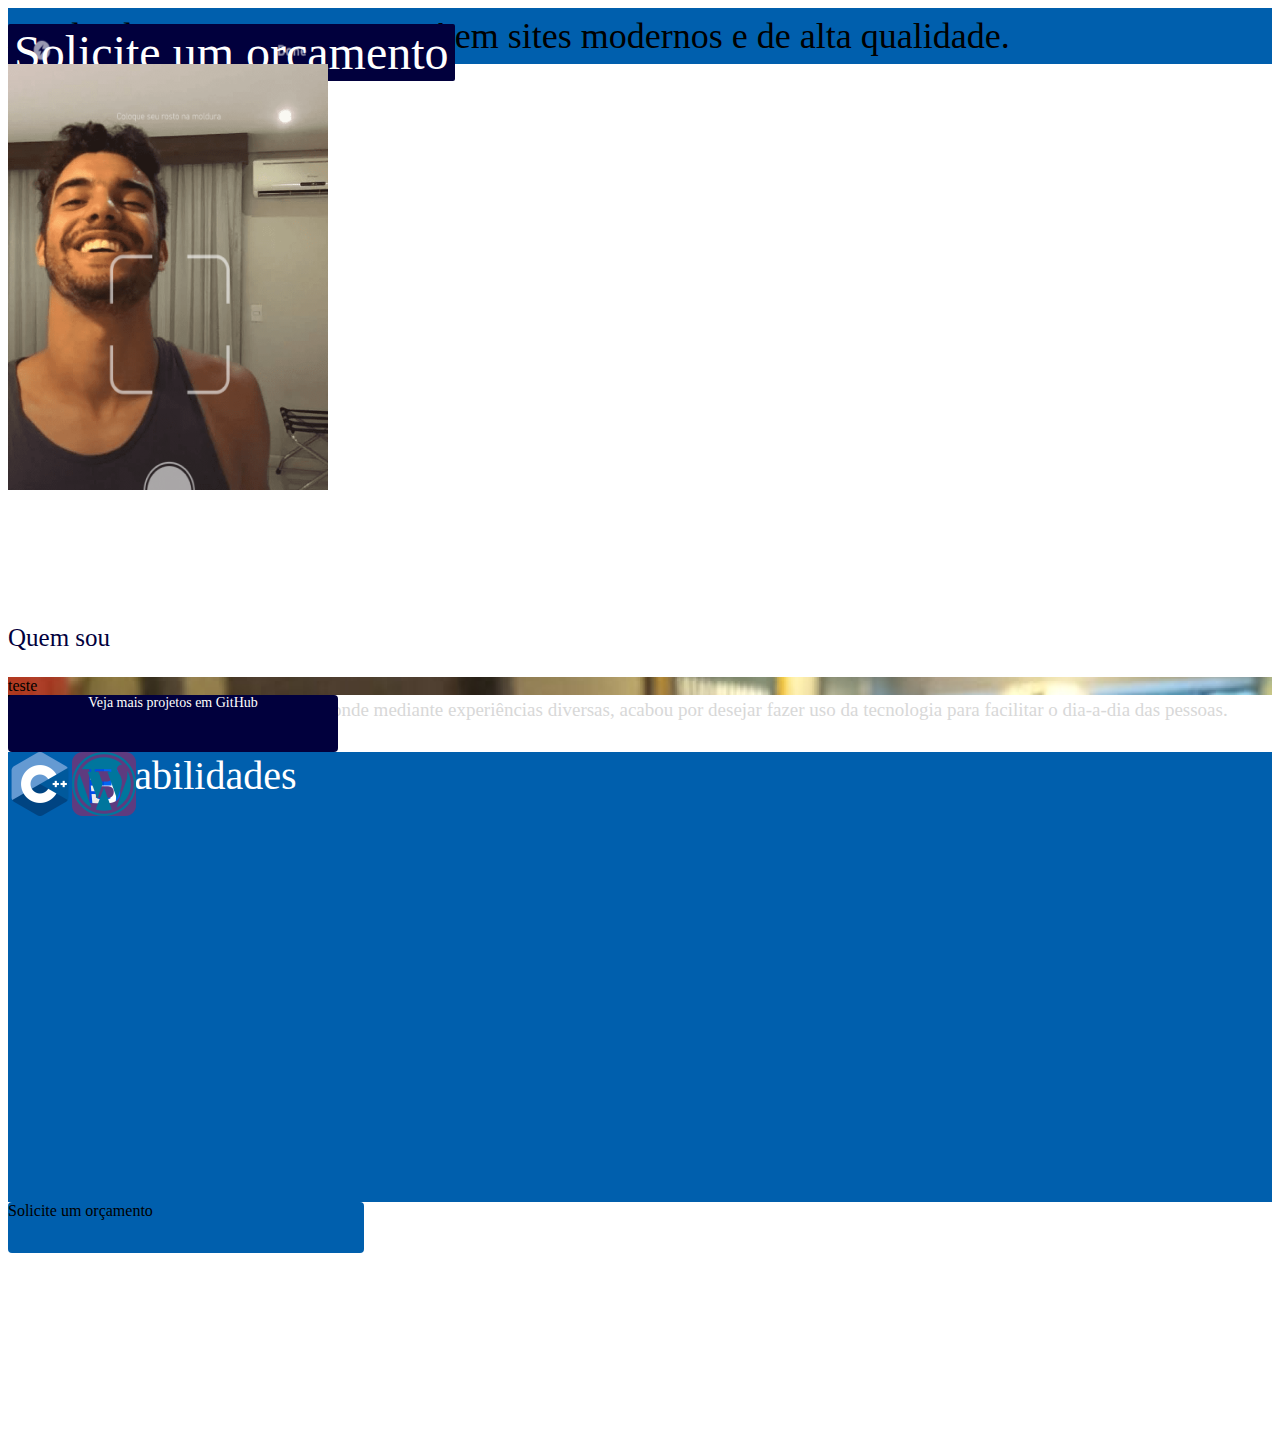
